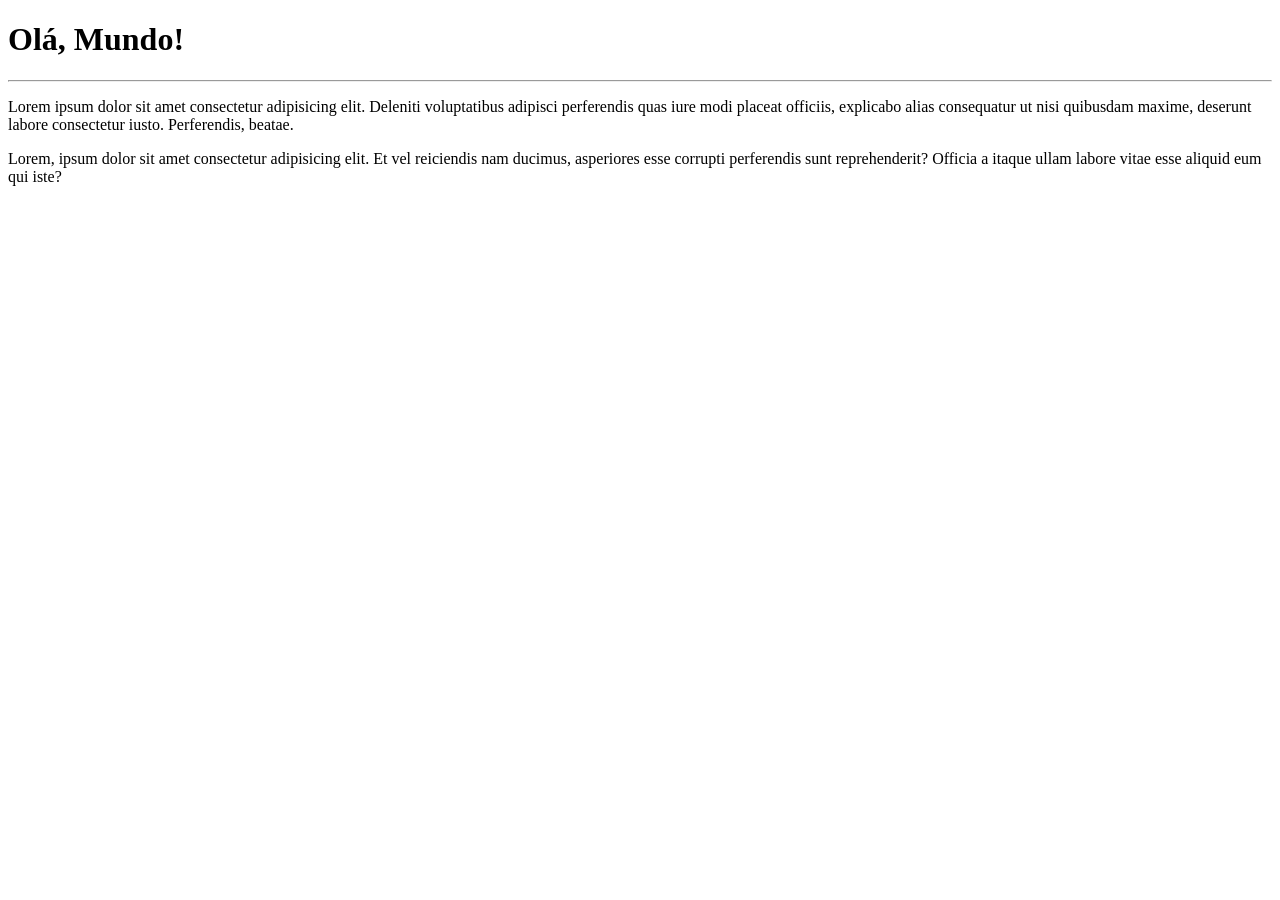
==== site-exemplo/index.html @ 86ebff5e "Adicionado dois parágrafos" ====
<!DOCTYPE html>
<html lang="pt-br">
<head>
    <meta charset="UTF-8">
    <meta name="viewport" content="width=device-width, initial-scale=1.0">
    <title>Meu site no repositório</title>
</head>
<body>
    <h1>Olá, Mundo!</h1>
    <hr>
    <p>Lorem ipsum dolor sit amet consectetur adipisicing elit. Deleniti voluptatibus adipisci perferendis quas iure modi placeat officiis, explicabo alias consequatur ut nisi quibusdam maxime, deserunt labore consectetur iusto. Perferendis, beatae.</p>
    <p>Lorem, ipsum dolor sit amet consectetur adipisicing elit. Et vel reiciendis nam ducimus, asperiores esse corrupti perferendis sunt reprehenderit? Officia a itaque ullam labore vitae esse aliquid eum qui iste?</p>
</body>
</html>
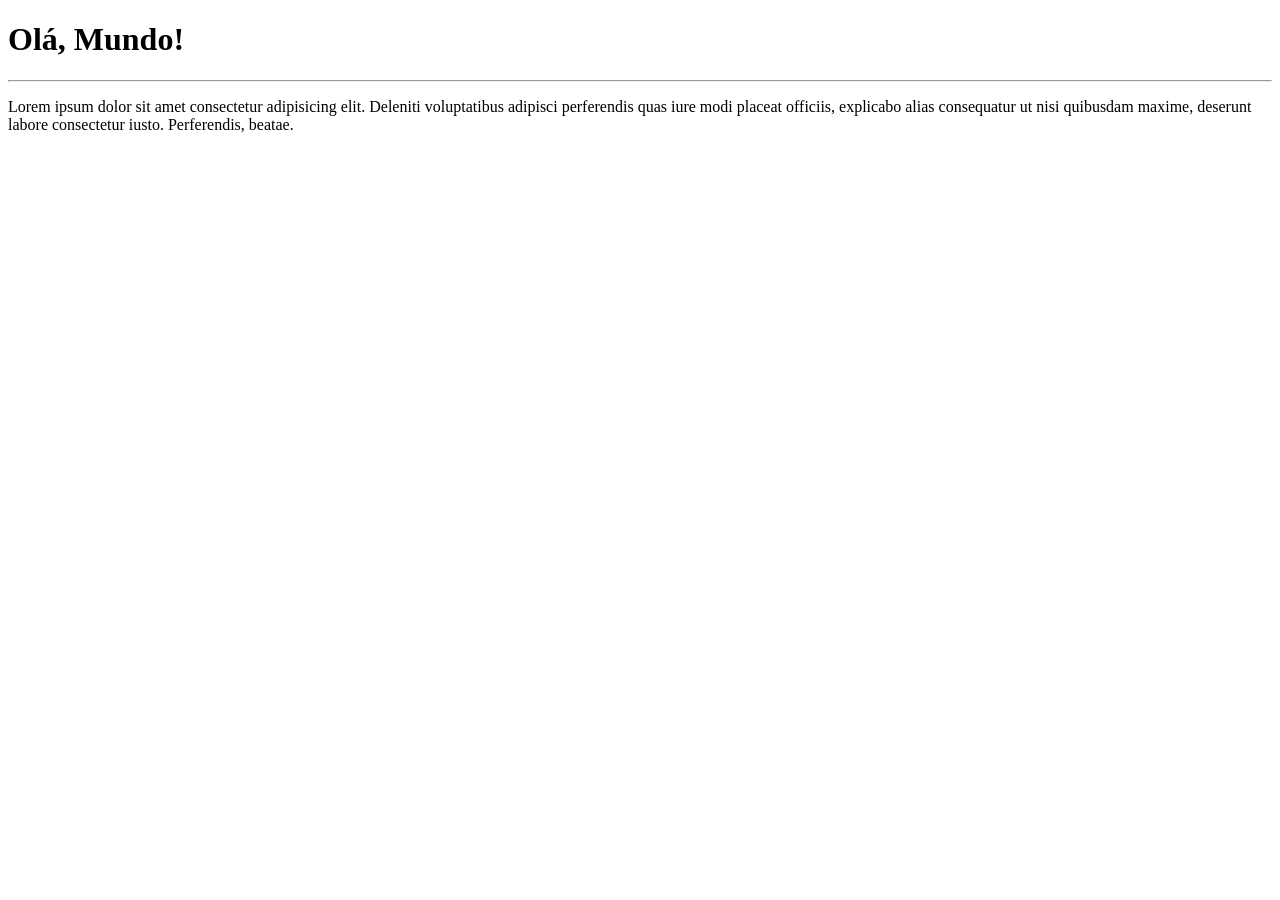
==== commit 6a30f6d2: "Deletei um paragrafo" ====
--- a/site-exemplo/index.html
+++ b/site-exemplo/index.html
@@ -9,6 +9,5 @@
     <h1>Olá, Mundo!</h1>
     <hr>
     <p>Lorem ipsum dolor sit amet consectetur adipisicing elit. Deleniti voluptatibus adipisci perferendis quas iure modi placeat officiis, explicabo alias consequatur ut nisi quibusdam maxime, deserunt labore consectetur iusto. Perferendis, beatae.</p>
-    <p>Lorem, ipsum dolor sit amet consectetur adipisicing elit. Et vel reiciendis nam ducimus, asperiores esse corrupti perferendis sunt reprehenderit? Officia a itaque ullam labore vitae esse aliquid eum qui iste?</p>
 </body>
 </html>
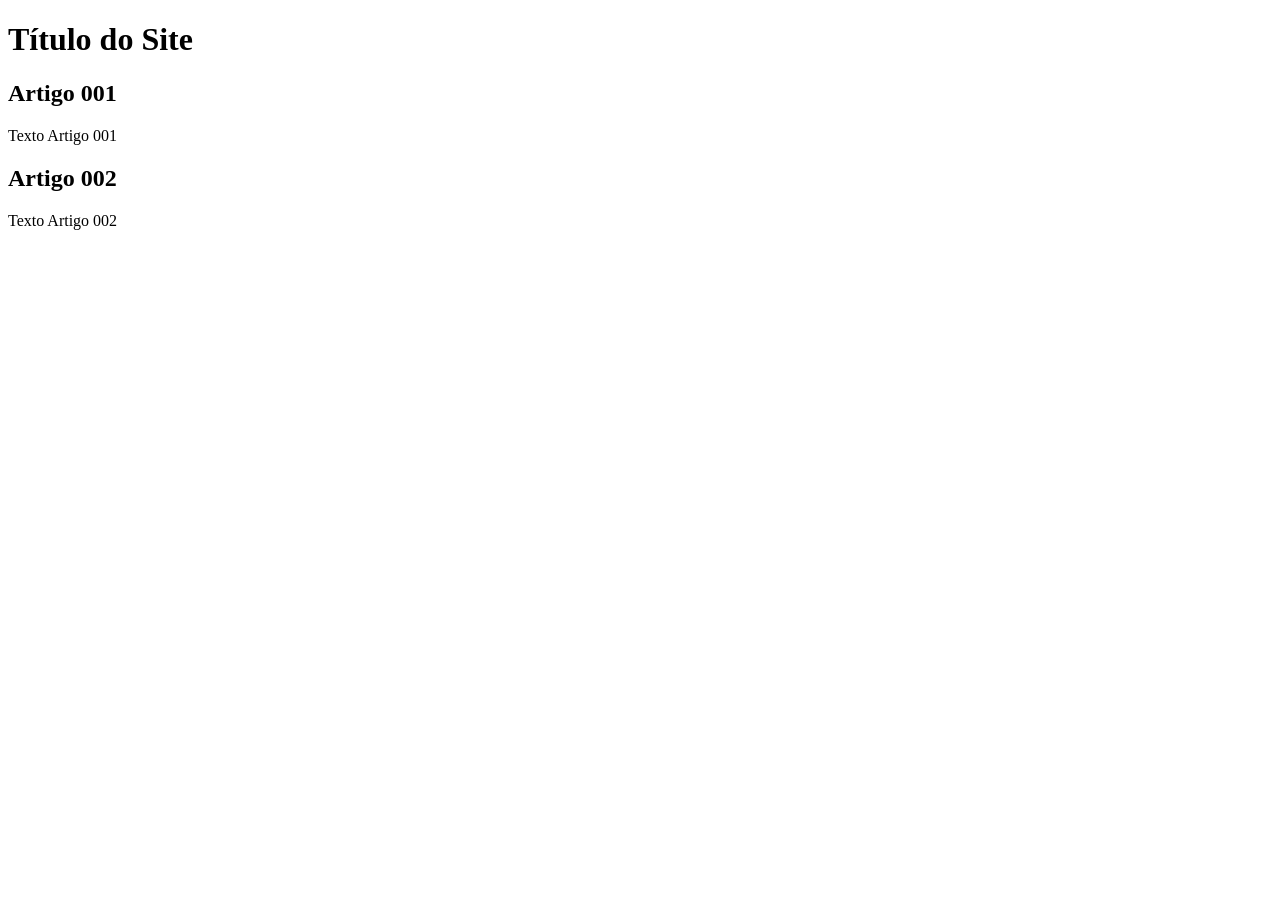
==== commit 6f6395ad: "Update index.html" ====
--- a/site-exemplo/index.html
+++ b/site-exemplo/index.html
@@ -1,13 +1,23 @@
 <!DOCTYPE html>
-<html lang="pt-br">
+<html lang="en">
 <head>
     <meta charset="UTF-8">
     <meta name="viewport" content="width=device-width, initial-scale=1.0">
-    <title>Meu site no repositório</title>
+    <title>Título do Site</title>
 </head>
 <body>
-    <h1>Olá, Mundo!</h1>
-    <hr>
-    <p>Lorem ipsum dolor sit amet consectetur adipisicing elit. Deleniti voluptatibus adipisci perferendis quas iure modi placeat officiis, explicabo alias consequatur ut nisi quibusdam maxime, deserunt labore consectetur iusto. Perferendis, beatae.</p>
+    <main>
+        <header>
+            <h1>Título do Site</h1>
+        </header>
+        <article>
+            <h2>Artigo 001</h2>
+            <p>Texto Artigo 001</p>
+        </article>
+        <article>
+            <h2>Artigo 002</h2>
+            <p>Texto Artigo 002</p>
+        </article>
+    </main>
 </body>
 </html>
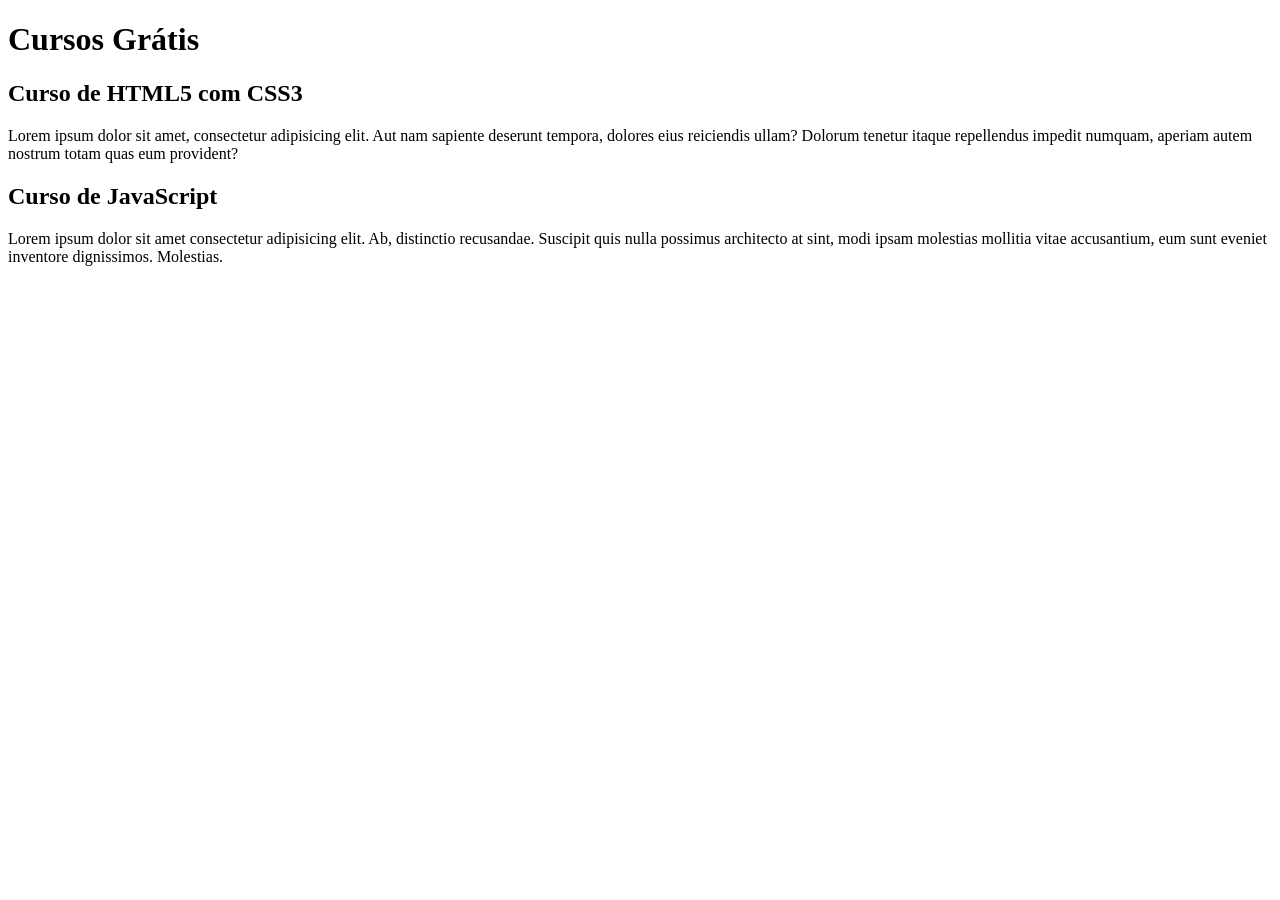
==== commit 5b911632: "testando branch do conteudo" ====
--- a/site-exemplo/index.html
+++ b/site-exemplo/index.html
@@ -8,15 +8,15 @@
 <body>
     <main>
         <header>
-            <h1>Título do Site</h1>
+            <h1>Cursos Grátis</h1>
         </header>
         <article>
-            <h2>Artigo 001</h2>
-            <p>Texto Artigo 001</p>
+            <h2>Curso de HTML5 com CSS3</h2>
+            <p>Lorem ipsum dolor sit amet, consectetur adipisicing elit. Aut nam sapiente deserunt tempora, dolores eius reiciendis ullam? Dolorum tenetur itaque repellendus impedit numquam, aperiam autem nostrum totam quas eum provident?</p>
         </article>
         <article>
-            <h2>Artigo 002</h2>
-            <p>Texto Artigo 002</p>
+            <h2>Curso de JavaScript</h2>
+            <p>Lorem ipsum dolor sit amet consectetur adipisicing elit. Ab, distinctio recusandae. Suscipit quis nulla possimus architecto at sint, modi ipsam molestias mollitia vitae accusantium, eum sunt eveniet inventore dignissimos. Molestias.</p>
         </article>
     </main>
 </body>
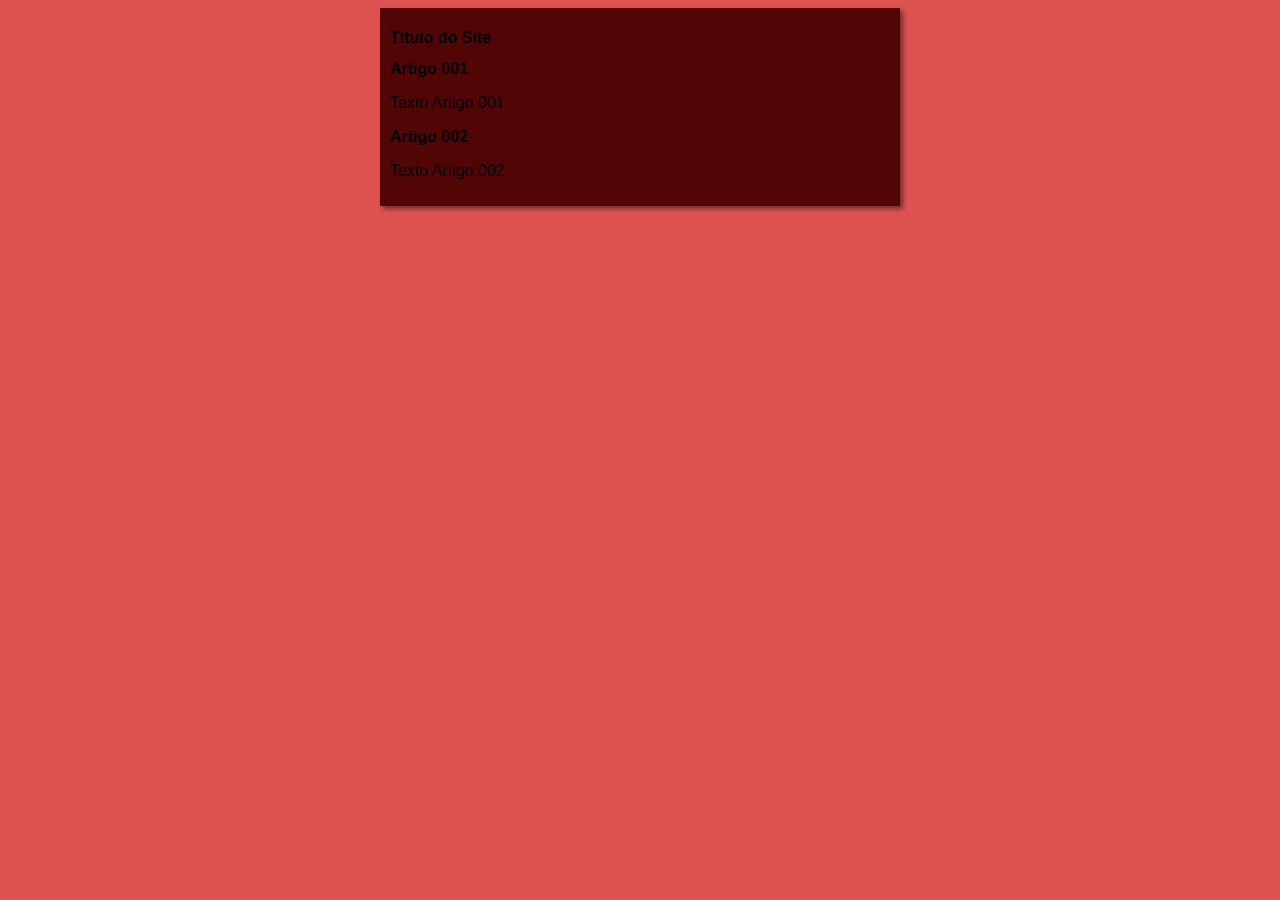
==== commit 666a8d44: "testando branch de design" ====
--- a/site-exemplo/index.html
+++ b/site-exemplo/index.html
@@ -4,19 +4,20 @@
     <meta charset="UTF-8">
     <meta name="viewport" content="width=device-width, initial-scale=1.0">
     <title>Título do Site</title>
+    <link rel="stylesheet" href="estilos/style.css">
 </head>
 <body>
     <main>
         <header>
-            <h1>Cursos Grátis</h1>
+            <h1>Título do Site</h1>
         </header>
         <article>
-            <h2>Curso de HTML5 com CSS3</h2>
-            <p>Lorem ipsum dolor sit amet, consectetur adipisicing elit. Aut nam sapiente deserunt tempora, dolores eius reiciendis ullam? Dolorum tenetur itaque repellendus impedit numquam, aperiam autem nostrum totam quas eum provident?</p>
+            <h2>Artigo 001</h2>
+            <p>Texto Artigo 001</p>
         </article>
         <article>
-            <h2>Curso de JavaScript</h2>
-            <p>Lorem ipsum dolor sit amet consectetur adipisicing elit. Ab, distinctio recusandae. Suscipit quis nulla possimus architecto at sint, modi ipsam molestias mollitia vitae accusantium, eum sunt eveniet inventore dignissimos. Molestias.</p>
+            <h2>Artigo 002</h2>
+            <p>Texto Artigo 002</p>
         </article>
     </main>
 </body>
--- a/site-exemplo/estilos/style.css
+++ b/site-exemplo/estilos/style.css
@@ -0,0 +1,17 @@
+* {
+    font-family: Arial, Helvetica, sans-serif;
+    font-size: 16px;
+}
+
+body {
+    background-color: rgb(223, 82, 82);
+
+}
+
+main {
+    background-color: rgb(82, 5, 5);
+    width: 500px;
+    margin: auto;
+    padding: 10px;
+    box-shadow: 3px 3px 5px rgba(0, 0, 0, 0.473);
+}
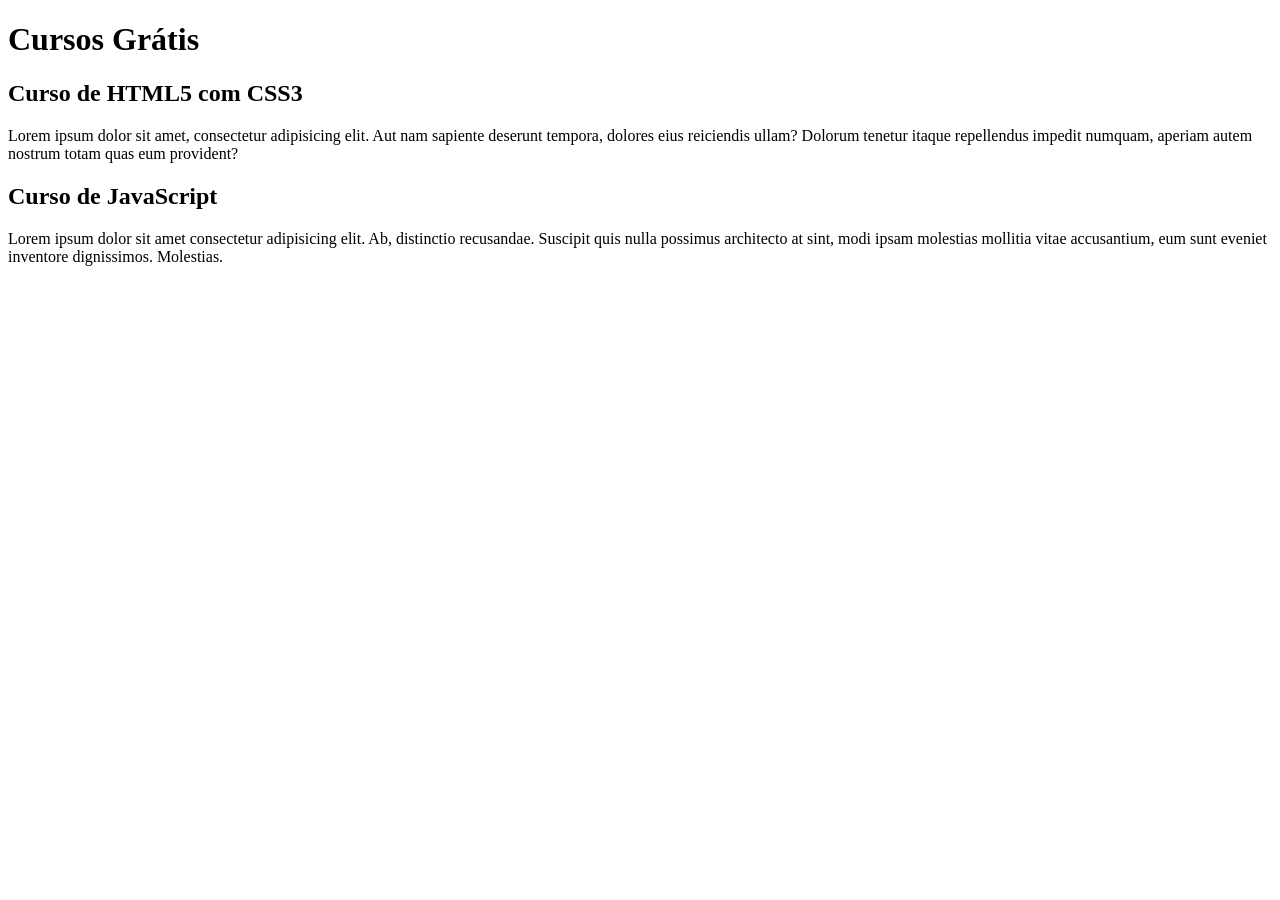
==== commit e6bd5089: "Update index.html" ====
--- a/site-exemplo/index.html
+++ b/site-exemplo/index.html
@@ -3,21 +3,20 @@
 <head>
     <meta charset="UTF-8">
     <meta name="viewport" content="width=device-width, initial-scale=1.0">
-    <title>Título do Site</title>
-    <link rel="stylesheet" href="estilos/style.css">
+    <title>Teste</title>
 </head>
 <body>
     <main>
         <header>
-            <h1>Título do Site</h1>
+            <h1>Cursos Grátis</h1>
         </header>
         <article>
-            <h2>Artigo 001</h2>
-            <p>Texto Artigo 001</p>
+            <h2>Curso de HTML5 com CSS3</h2>
+            <p>Lorem ipsum dolor sit amet, consectetur adipisicing elit. Aut nam sapiente deserunt tempora, dolores eius reiciendis ullam? Dolorum tenetur itaque repellendus impedit numquam, aperiam autem nostrum totam quas eum provident?</p>
         </article>
         <article>
-            <h2>Artigo 002</h2>
-            <p>Texto Artigo 002</p>
+            <h2>Curso de JavaScript</h2>
+            <p>Lorem ipsum dolor sit amet consectetur adipisicing elit. Ab, distinctio recusandae. Suscipit quis nulla possimus architecto at sint, modi ipsam molestias mollitia vitae accusantium, eum sunt eveniet inventore dignissimos. Molestias.</p>
         </article>
     </main>
 </body>
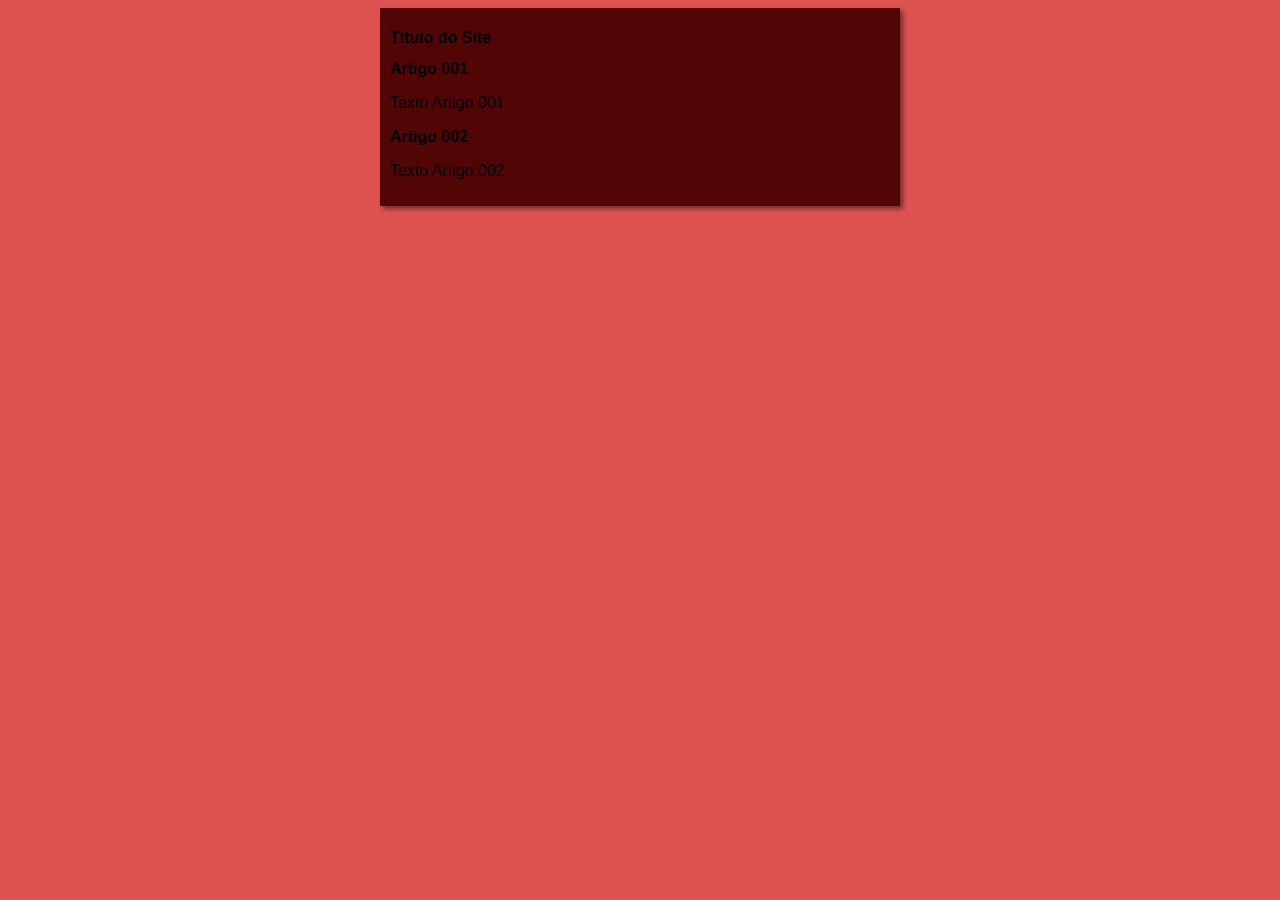
==== commit d610beca: "Update index.html" ====
--- a/site-exemplo/index.html
+++ b/site-exemplo/index.html
@@ -3,20 +3,21 @@
 <head>
     <meta charset="UTF-8">
     <meta name="viewport" content="width=device-width, initial-scale=1.0">
-    <title>Teste</title>
+    <title>Título Final</title>
+    <link rel="stylesheet" href="estilos/style.css">
 </head>
 <body>
     <main>
         <header>
-            <h1>Cursos Grátis</h1>
+            <h1>Título do Site</h1>
         </header>
         <article>
-            <h2>Curso de HTML5 com CSS3</h2>
-            <p>Lorem ipsum dolor sit amet, consectetur adipisicing elit. Aut nam sapiente deserunt tempora, dolores eius reiciendis ullam? Dolorum tenetur itaque repellendus impedit numquam, aperiam autem nostrum totam quas eum provident?</p>
+            <h2>Artigo 001</h2>
+            <p>Texto Artigo 001</p>
         </article>
         <article>
-            <h2>Curso de JavaScript</h2>
-            <p>Lorem ipsum dolor sit amet consectetur adipisicing elit. Ab, distinctio recusandae. Suscipit quis nulla possimus architecto at sint, modi ipsam molestias mollitia vitae accusantium, eum sunt eveniet inventore dignissimos. Molestias.</p>
+            <h2>Artigo 002</h2>
+            <p>Texto Artigo 002</p>
         </article>
     </main>
 </body>
--- a/site-exemplo/estilos/style.css
+++ b/site-exemplo/estilos/style.css
@@ -0,0 +1,17 @@
+* {
+    font-family: Arial, Helvetica, sans-serif;
+    font-size: 16px;
+}
+
+body {
+    background-color: rgb(223, 82, 82);
+
+}
+
+main {
+    background-color: rgb(82, 5, 5);
+    width: 500px;
+    margin: auto;
+    padding: 10px;
+    box-shadow: 3px 3px 5px rgba(0, 0, 0, 0.473);
+}
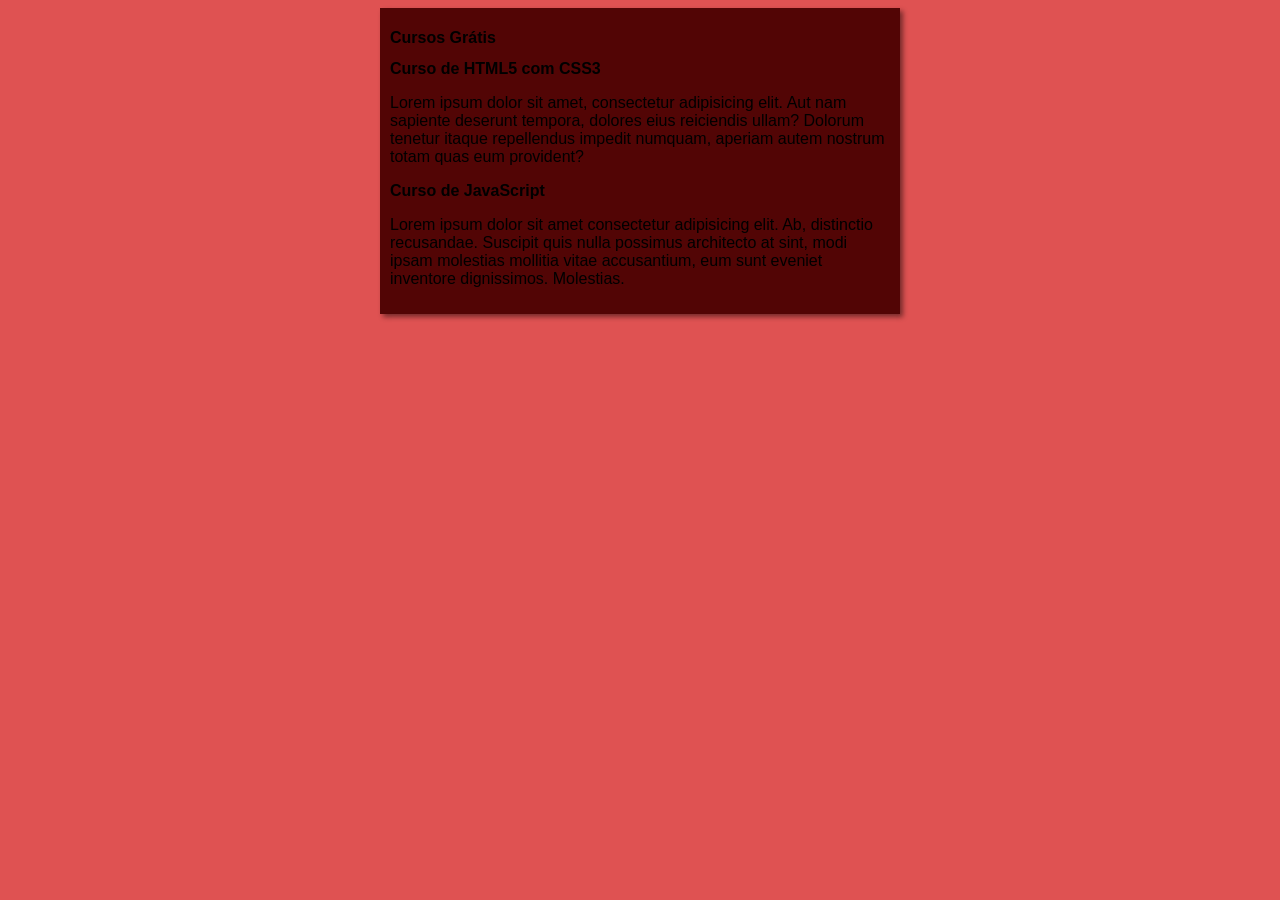
==== commit 7e5bb31b: "Merge branch 'design'" ====
--- a/site-exemplo/index.html
+++ b/site-exemplo/index.html
@@ -9,15 +9,15 @@
 <body>
     <main>
         <header>
-            <h1>Título do Site</h1>
+            <h1>Cursos Grátis</h1>
         </header>
         <article>
-            <h2>Artigo 001</h2>
-            <p>Texto Artigo 001</p>
+            <h2>Curso de HTML5 com CSS3</h2>
+            <p>Lorem ipsum dolor sit amet, consectetur adipisicing elit. Aut nam sapiente deserunt tempora, dolores eius reiciendis ullam? Dolorum tenetur itaque repellendus impedit numquam, aperiam autem nostrum totam quas eum provident?</p>
         </article>
         <article>
-            <h2>Artigo 002</h2>
-            <p>Texto Artigo 002</p>
+            <h2>Curso de JavaScript</h2>
+            <p>Lorem ipsum dolor sit amet consectetur adipisicing elit. Ab, distinctio recusandae. Suscipit quis nulla possimus architecto at sint, modi ipsam molestias mollitia vitae accusantium, eum sunt eveniet inventore dignissimos. Molestias.</p>
         </article>
     </main>
 </body>
